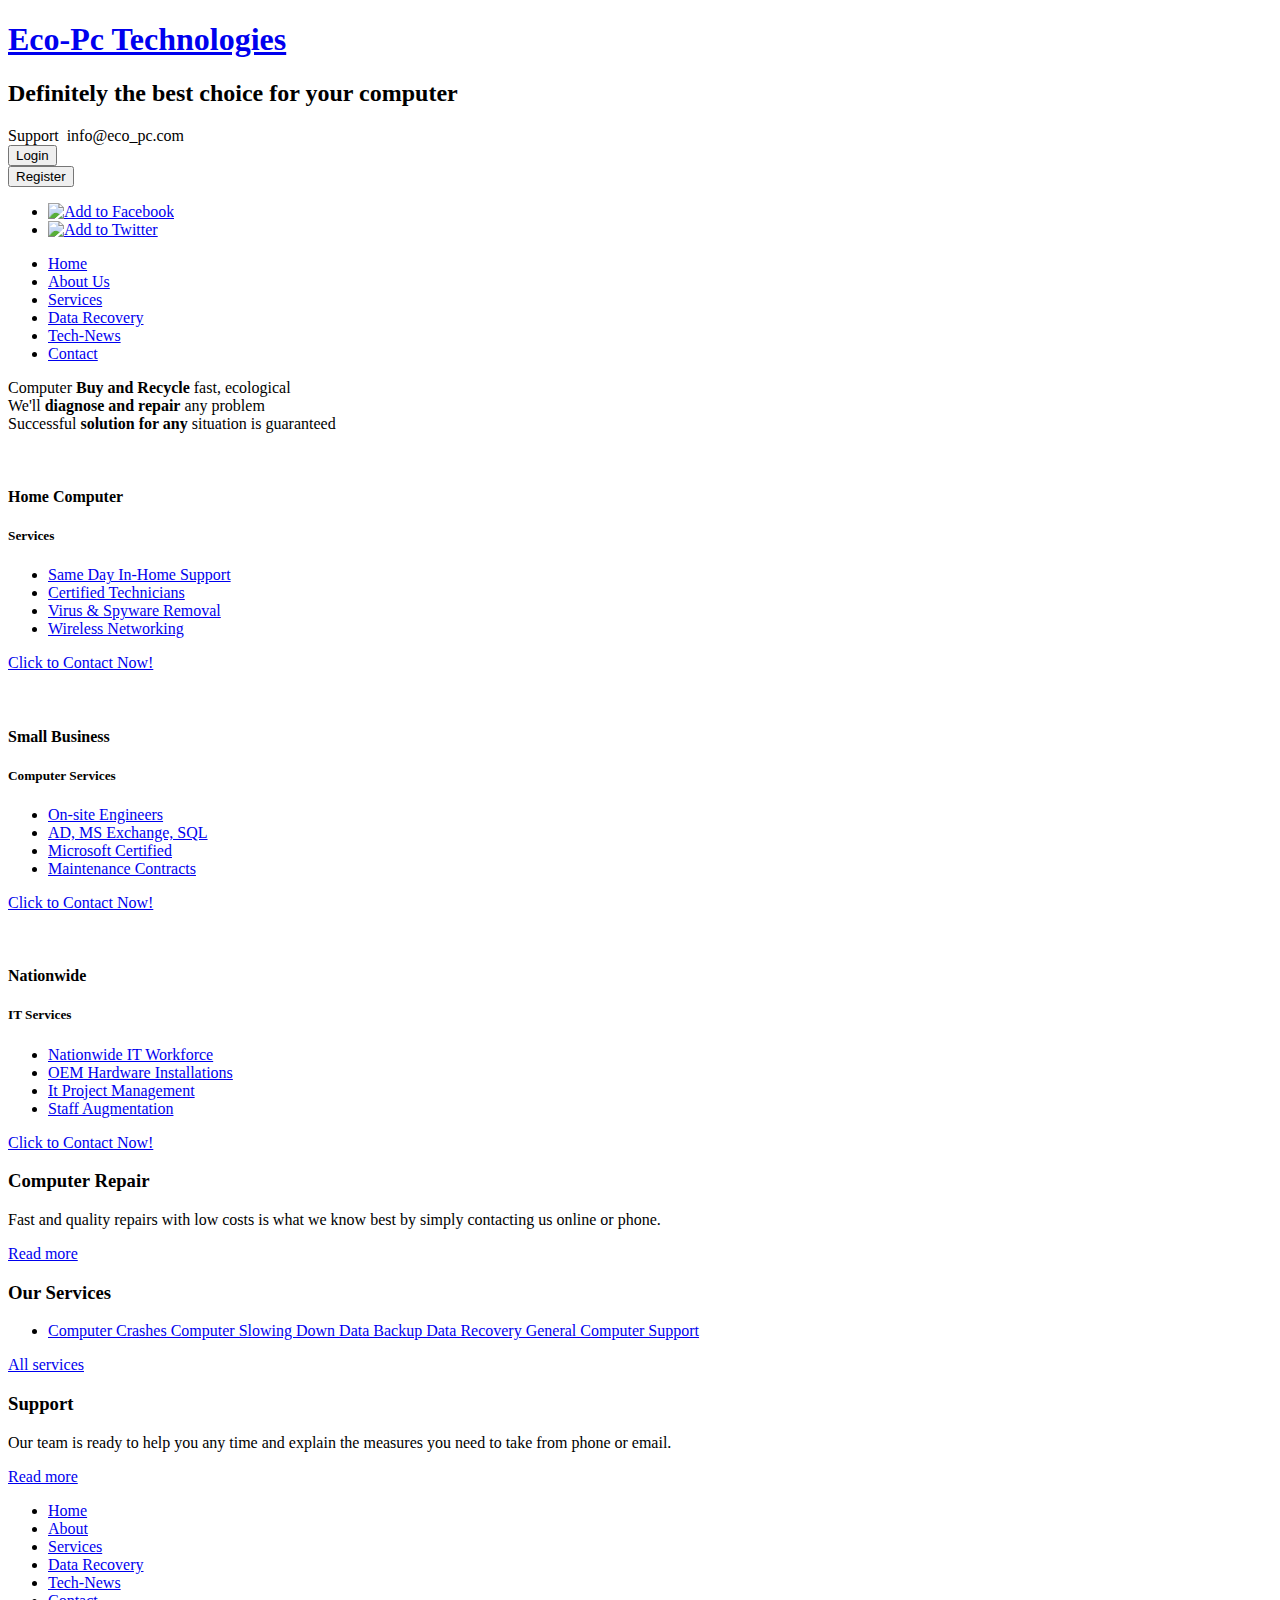
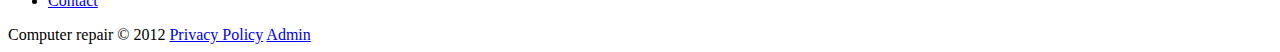
==== index.html @ ac330fb6 "code" ====
<!DOCTYPE html>
<html lang="en">
<head>
    <title>Eco-Pc</title>
    <meta charset="utf-8">
    <link rel="stylesheet" href="css/reset.css" type="text/css" media="screen">
    <link rel="stylesheet" href="css/style.css" type="text/css" media="screen">
    <link rel="stylesheet" href="css/grid.css" type="text/css" media="screen">
    <script src="js/jquery-1.7.min.js" type="text/javascript"></script>
    <script src="js/superfish.js" type="text/javascript"></script>
    <script src="js/jquery.hoverIntent.js" type="text/javascript"></script>
    <script src="js/FF-cash.js" type="text/javascript"></script> 
    <script src="js/script.js" type="text/javascript"></script>
    <script src="js/jquery.cycle.all.js" type="text/javascript"></script>
    <script>
		$(function() {
			$('#slideshow').cycle({ 
			fx:     'fade', 
		
			timeout:5000,
			manualTrump:false,
			pager:  '#nav'
		});
		});
	
 <script src='http://ajax.googleapis.com/ajax/libs/jquery/1.5/jquery.min.js'></script>


<div style='display:none'>
<div id='mdfb' style='padding:10px; background:#fff;'>
<h3 class="mdbox-title">Receive all updates via Facebook. Just Click the Like Button Below<center><p style="line-height:3px;" >�</p></center></h3>
<center>
<iframe src="http://www.facebook.com/plugins/likebox.php?href=https%3A%2F%2Fwww.facebook.com%2Factechcy&width=292&height=258&colorscheme=light&show_faces=true&border_color&stream=false&header=false"></iframe>
</center><p style=" float:right; margin-right:35px; font-size:9px;" >Powered By <a style=" font-size:9px; color:#3B78CD; text-decoration:none;" href="http://www.actechcy.com">AC-Technologies</a></p>
</div></div>   

	
	<!--[if lt IE 8]>
    <div style=' clear: both; text-align:center; position: relative;'>
        <a href="http://windows.microsoft.com/en-US/internet-explorer/products/ie/home?ocid=ie6_countdown_bannercode">
        	<img src="http://storage.ie6countdown.com/assets/100/images/banners/warning_bar_0000_us.jpg" border="0" height="42" width="820" alt="You are using an outdated browser. For a faster, safer browsing experience, upgrade for free today." />
        </a>
    </div>
	<![endif]-->
    <!--[if lt IE 9]>
	    <link rel="stylesheet" href="css/ie.css" type="text/css" media="screen">
   		<script type="text/javascript" src="js/html5.js"></script>
	<![endif]-->
    <script src="http://static.dudamobile.com/DM_redirect.js" type="text/javascript"></script>
<script type="text/javascript">DM_redirect("http://mobile.dudamobile.com/site/technoac_hostzi");</script>
</head>
<body id="page1">
   <!--=========================================header=============================================-->
        <header>
  
            <div class="main indent-bottom">
                <div class="container_12">
                    <article class="grid_6">
                        <div class="indent-top">
                            <hgroup>
                                <h1><a href="index.html">Eco-Pc Technologies</a></h1>
                                <h2>Definitely the best choice for your computer</h2>
                            </hgroup>
                        </div>
                    </article>
                    <article class="grid_6">
                        <div class="wrapper">
                            <div class="fright size-1 indent-top1">
                                <span class="color-1">Support&nbsp;</span> info@eco_pc.com
                                        

     
       	<FORM METHOD='link' ACTION="Login.php">
			<INPUT TYPE="submit" VALUE="Login">
	 </FORM>
	
			<FORM METHOD='link' ACTION='add.php'>
			<INPUT TYPE='submit' VALUE='Register'>
			</FORM>
 
                            </div>
                        </div>
                           
                               <div id="footerlinks">
      
       
<ul id="orbs" class="bubblewrap">
<li><a href="https://www.facebook.com/actechnologies.cyprus?ref=ts&fref=ts"><img src="images/facebook.png" alt="Add to Facebook" /></a></li>
<li><a href="https://twitter.com/Ac_Technologies"><img src="images/twitter1.png" alt="Add to Twitter" /></a></li>

</ul>
</div>
                           
                    </article>
                    <div class="clear"></div>
                    <article class="grid_12">
                        <nav>
                          <ul class="menu">
                               
 <li class="first"><a class="active" href="index.php">Home</a></li>
<li><a href="about.php">About Us</a></li>
<li><a href="service.php">Services</a></li>
<li><a href="datarecovery.php">Data Recovery</a></li>
<li><a href="technews.php" class="selected">Tech-News</a></li>
<li><a href="contact.php" class="selected">Contact</a></li>
                            </ul>
                            <div class="clear"></div>
                        </nav>
                        <div class="clear"></div>
              </article>
                    <div class="clear"></div>
                </div>
            </div>
             <div class="bg-1">
            	<div class="container_12">
                	<article class="grid_12">
                    	<div class="bg-2">
                        	<div class="img"></div>
                            <div class="cycle_wrap">
                                <div id="nav">
                                </div>
                                <div id="slideshow">
                                	<div class="wrapper color-2">
                                    	<span class="size-2 d-block">Computer</span>
                                        <strong class="size-3 d-block margin-top color-3">Buy and Recycle</strong>
                                        <span class="size-4 d-block margin-top1">fast, ecological</span>
        </div>
                                	<div class="wrapper color-2">
                                    	<span class="size-2 d-block">We'll</span>
                                        <strong class="size-3 d-block margin-top color-3">diagnose and repair</strong>
                                        <span class="size-4 d-block margin-top1">any problem</span>
                                    </div>
                                	<div class="wrapper color-2">
                                    	<span class="size-2 d-block">Successful</span>
                                        <strong class="size-3 d-block margin-top color-3">solution for any</strong>
                                        <span class="size-4 d-block margin-top1">situation is guaranteed</span>
                                    </div>
                                    
                                   
                                </div>
							</div>
                        </div>

                    </article>
                    <div class="clear"></div>
                </div>
            </div>
        </header>


     <!--==============================content================================-->
 
 
 
 
  <section id="content">
            <div class="main index">
            	<div class="container_12">
                    <div class="wrapper margin-bot1">
                        <article class="grid_4">
                            <div class="bg-3">
                            	<div class="indent">
                                	<div class="wrapper margin-bot">
                                    	<figure class="img-indent-l">
                                        	<img src="images/page1_img1.png" alt="">
                                        </figure>
                                        <div class="extra-wrap">
                                        	<h4>Home Computer</h4>
                                            <h5>Services</h5>
                                        </div>
                                    </div>
                                    <ul class="ul-1">
                                        <li><a href="#">Same Day In-Home Support</a></li>
                                        <li><a href="#">Certified Technicians</a></li>
                                        <li><a href="#">Virus &amp; Spyware Removal</a></li>
                                        <li><a href="#">Wireless Networking</a></li>
                                    </ul>
                                    <a href="contact.php" class="button-1 margin-left">Click to Contact Now!<span></span></a>
                                </div>
                            </div>
                        </article>
                        
                        
                       
               
                        <article class="grid_4">
                            <div class="bg-3">
                            	<div class="indent">
                                	<div class="wrapper margin-bot">
                                    	<figure class="img-indent-l">
                                        	<img src="images/page1_img2.png" alt="">
                                        </figure>
                                        <div class="extra-wrap">
                                        	<h4>Small Business</h4>
                                            <h5>Computer Services</h5>
                                        </div>
                                    </div>
                                    <ul class="ul-1">
                                        <li><a href="#">On-site Engineers</a></li>
                                        <li><a href="#">AD, MS Exchange, SQL</a></li>
                                        <li><a href="#">Microsoft Certified</a></li>
                                        <li><a href="#">Maintenance Contracts</a></li>
                                    </ul>
                                    <a href="contact.php" class="button-1 margin-left">Click to Contact Now!<span></span></a>
                                </div>
                            </div>
                        </article>
                        <article class="grid_4">
                            <div class="bg-3">
                            	<div class="indent">
                                	<div class="wrapper margin-bot">
                                    	<figure class="img-indent-l">
                                        	<img src="images/page1_img3.png" alt="">
                                        </figure>
                                        <div class="extra-wrap">
                                        	<h4>Nationwide</h4>
                                            <h5>IT Services</h5>
                                        </div>
                                    </div>
                                    <ul class="ul-1">
                                        <li><a href="#">Nationwide IT Workforce</a></li>
                                        <li><a href="#">OEM Hardware Installations</a></li>
                                        <li><a href="#">It Project Management</a></li>
                                        <li><a href="#">Staff Augmentation</a></li>
                                    </ul>
                                    <a href="contact.php" class="button-1 margin-left">Click to Contact Now!<span></span></a>
                                </div>
                            </div>
                        </article>
                    </div>
                    <div class="wrapper">
                    	<article class="grid_4">
                            <div class="border-1 indent-bottom1 margin-bot2">
                                <h3>Computer Repair</h3>
                            </div>
                            <p class="color-1 size-5 margin-bot3">Fast and quality repairs with low costs is what we know best by simply contacting us online or phone.</p>
                            <a href="#" class="button-2">Read more</a>
                        </article>
                    	<article class="grid_4">
                            <div class="border-1 indent-bottom1 margin-bot3">
                                <h3>Our Services</h3>
                            </div>
                            <ul class="ul-2 margin-bot4">
                                <li><a href="#">Computer Crashes
						Computer Slowing Down		
							Data Backup
							Data Recovery
							General Computer Support
							</a>
                            </ul>
                            <a href="#" class="button-2">All services</a>
                        </article>
                    	<article class="grid_4">
                            <div class="border-1 indent-bottom1 margin-bot2">
                                <h3>Support</h3>
                            </div>
                            <p class="color-1 size-5 margin-bot3">Our team is ready to help you any time and explain the measures you need to take from phone or email.</p>
                            <a href="#" class="button-2">Read more</a>
                        </article>
                    </div>
                </div>
            </div>
              

		</section>
		
	
	
	</script> 
	
	</script>
	

    <!--==============================footer================================-->



    <footer>
        <div class="">
            <div class="main">
                <div class="container_12">
                    <div class="wrapper">
                    	<article class="grid_12">
                            <nav>
                                <ul>
                                    <li><a class="active" href="index.html">Home</a></li>
                                    <li><a href="about.php">About</a></li>
                                    <li><a href="service.php">Services</a></li>
                                    <li><a href="datarecovery.php">Data Recovery</a></li>
                                    <li><a href="technews.php">Tech-News</a></li>
                                    <li><a href="contact.php">Contact</a></li>
                                </ul>
                            </nav>
                        </article>
                    </div>
                    <div class="wrapper">
                    <article class="grid_6">
                    	Computer repair &copy; 2012 <a href="index-6.html" class="link2">Privacy Policy</a> <a href="admin.php">Admin</a></li>
                    </article>
                    <article class="grid_6">
                    	<!--{%FOOTER_LINK} -->
                    
                    </article>
                    </div>
                </div>
            </div>
        </div>
        
    </footer>

</body>


</html>
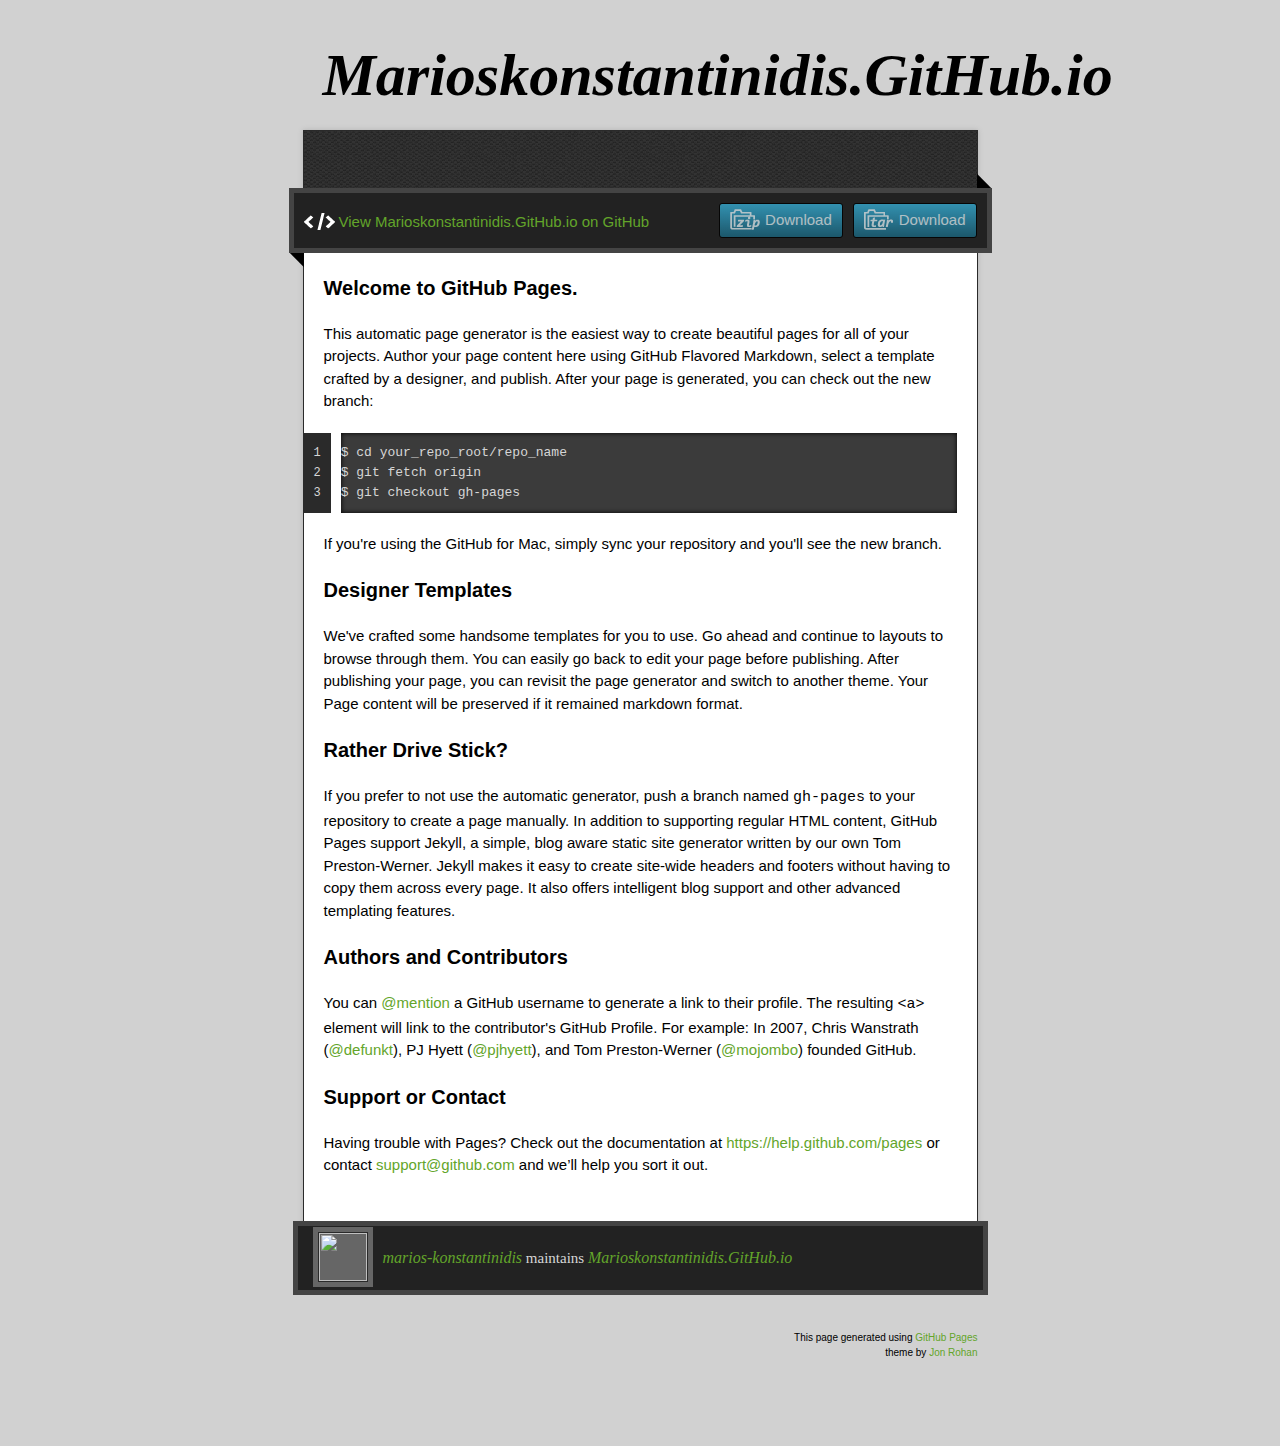
==== commit 2c0c1aba: "Create gh-pages branch via GitHub" ====
--- a/index.html
+++ b/index.html
@@ -1,314 +1,92 @@
-<!DOCTYPE html>
-<html lang="en">
+<!doctype html>
+<!-- The Time Machine GitHub pages theme was designed and developed by Jon Rohan, on Feb 7, 2012. -->
+<!-- Follow him for fun. http://twitter.com/jonrohan. Tail his code on https://github.com/jonrohan -->
+<html>
 <head>
-    <title>Eco-Pc</title>
-    <meta charset="utf-8">
-    <link rel="stylesheet" href="css/reset.css" type="text/css" media="screen">
-    <link rel="stylesheet" href="css/style.css" type="text/css" media="screen">
-    <link rel="stylesheet" href="css/grid.css" type="text/css" media="screen">
-    <script src="js/jquery-1.7.min.js" type="text/javascript"></script>
-    <script src="js/superfish.js" type="text/javascript"></script>
-    <script src="js/jquery.hoverIntent.js" type="text/javascript"></script>
-    <script src="js/FF-cash.js" type="text/javascript"></script> 
-    <script src="js/script.js" type="text/javascript"></script>
-    <script src="js/jquery.cycle.all.js" type="text/javascript"></script>
-    <script>
-		$(function() {
-			$('#slideshow').cycle({ 
-			fx:     'fade', 
-		
-			timeout:5000,
-			manualTrump:false,
-			pager:  '#nav'
-		});
-		});
-	
- <script src='http://ajax.googleapis.com/ajax/libs/jquery/1.5/jquery.min.js'></script>
+  <meta charset="utf-8">
+  <meta http-equiv="X-UA-Compatible" content="IE=edge,chrome=1">
+
+  <link rel="stylesheet" href="stylesheets/stylesheet.css" media="screen">
+  <link rel="stylesheet" href="stylesheets/pygment_trac.css">
+  <script type="text/javascript" src="https://ajax.googleapis.com/ajax/libs/jquery/1.7.1/jquery.min.js"></script>
+  <script type="text/javascript" src="javascripts/script.js"></script>
+
+  <title>Marioskonstantinidis.GitHub.io</title>
+  <meta name="description" content="">
+
+  <meta name="viewport" content="width=device-width,initial-scale=1">
+
+</head>
+
+<body>
+
+  <div class="wrapper">
+    <header>
+      <h1 class="title">Marioskonstantinidis.GitHub.io</h1>
+    </header>
+    <div id="container">
+      <p class="tagline"></p>
+      <div id="main" role="main">
+        <div class="download-bar">
+        <div class="inner">
+          <a href="https://github.com/marios-konstantinidis/marioskonstantinidis.github.io/tarball/master" class="download-button tar"><span>Download</span></a>
+          <a href="https://github.com/marios-konstantinidis/marioskonstantinidis.github.io/zipball/master" class="download-button zip"><span>Download</span></a>
+          <a href="https://github.com/marios-konstantinidis/marioskonstantinidis.github.io" class="code">View Marioskonstantinidis.GitHub.io on GitHub</a>
+        </div>
+        <span class="blc"></span><span class="trc"></span>
+        </div>
+        <article class="markdown-body">
+          <h3>
+<a id="welcome-to-github-pages" class="anchor" href="#welcome-to-github-pages" aria-hidden="true"><span class="octicon octicon-link"></span></a>Welcome to GitHub Pages.</h3>
+
+<p>This automatic page generator is the easiest way to create beautiful pages for all of your projects. Author your page content here using GitHub Flavored Markdown, select a template crafted by a designer, and publish. After your page is generated, you can check out the new branch:</p>
+
+<pre><code>$ cd your_repo_root/repo_name
+$ git fetch origin
+$ git checkout gh-pages
+</code></pre>
+
+<p>If you're using the GitHub for Mac, simply sync your repository and you'll see the new branch.</p>
+
+<h3>
+<a id="designer-templates" class="anchor" href="#designer-templates" aria-hidden="true"><span class="octicon octicon-link"></span></a>Designer Templates</h3>
+
+<p>We've crafted some handsome templates for you to use. Go ahead and continue to layouts to browse through them. You can easily go back to edit your page before publishing. After publishing your page, you can revisit the page generator and switch to another theme. Your Page content will be preserved if it remained markdown format.</p>
+
+<h3>
+<a id="rather-drive-stick" class="anchor" href="#rather-drive-stick" aria-hidden="true"><span class="octicon octicon-link"></span></a>Rather Drive Stick?</h3>
+
+<p>If you prefer to not use the automatic generator, push a branch named <code>gh-pages</code> to your repository to create a page manually. In addition to supporting regular HTML content, GitHub Pages support Jekyll, a simple, blog aware static site generator written by our own Tom Preston-Werner. Jekyll makes it easy to create site-wide headers and footers without having to copy them across every page. It also offers intelligent blog support and other advanced templating features.</p>
+
+<h3>
+<a id="authors-and-contributors" class="anchor" href="#authors-and-contributors" aria-hidden="true"><span class="octicon octicon-link"></span></a>Authors and Contributors</h3>
+
+<p>You can <a href="https://github.com/blog/821" class="user-mention">@mention</a> a GitHub username to generate a link to their profile. The resulting <code>&lt;a&gt;</code> element will link to the contributor's GitHub Profile. For example: In 2007, Chris Wanstrath (<a href="https://github.com/defunkt" class="user-mention">@defunkt</a>), PJ Hyett (<a href="https://github.com/pjhyett" class="user-mention">@pjhyett</a>), and Tom Preston-Werner (<a href="https://github.com/mojombo" class="user-mention">@mojombo</a>) founded GitHub.</p>
+
+<h3>
+<a id="support-or-contact" class="anchor" href="#support-or-contact" aria-hidden="true"><span class="octicon octicon-link"></span></a>Support or Contact</h3>
+
+<p>Having trouble with Pages? Check out the documentation at <a href="https://help.github.com/pages">https://help.github.com/pages</a> or contact <a href="mailto:support@github.com">support@github.com</a> and we’ll help you sort it out.</p>
+        </article>
+      </div>
+    </div>
+    <footer>
+      <div class="owner">
+      <p><a href="https://github.com/marios-konstantinidis" class="avatar"><img src="https://avatars1.githubusercontent.com/u/11279443?v=3&amp;s=60" width="48" height="48"></a> <a href="https://github.com/marios-konstantinidis">marios-konstantinidis</a> maintains <a href="https://github.com/marios-konstantinidis/marioskonstantinidis.github.io">Marioskonstantinidis.GitHub.io</a></p>
 
 
-<div style='display:none'>
-<div id='mdfb' style='padding:10px; background:#fff;'>
-<h3 class="mdbox-title">Receive all updates via Facebook. Just Click the Like Button Below<center><p style="line-height:3px;" >�</p></center></h3>
-<center>
-<iframe src="http://www.facebook.com/plugins/likebox.php?href=https%3A%2F%2Fwww.facebook.com%2Factechcy&width=292&height=258&colorscheme=light&show_faces=true&border_color&stream=false&header=false"></iframe>
-</center><p style=" float:right; margin-right:35px; font-size:9px;" >Powered By <a style=" font-size:9px; color:#3B78CD; text-decoration:none;" href="http://www.actechcy.com">AC-Technologies</a></p>
-</div></div>   
+      </div>
+      <div class="creds">
+        <small>This page generated using <a href="https://pages.github.com/">GitHub Pages</a><br>theme by <a href="https://twitter.com/jonrohan/">Jon Rohan</a></small>
+      </div>
+    </footer>
+  </div>
+  <div class="current-section">
+    <a href="#top">Scroll to top</a>
+    <a href="https://github.com/marios-konstantinidis/marioskonstantinidis.github.io/tarball/master" class="tar">tar</a><a href="https://github.com/marios-konstantinidis/marioskonstantinidis.github.io/zipball/master" class="zip">zip</a><a href="" class="code">source code</a>
+    <p class="name"></p>
+  </div>
 
-	
-	<!--[if lt IE 8]>
-    <div style=' clear: both; text-align:center; position: relative;'>
-        <a href="http://windows.microsoft.com/en-US/internet-explorer/products/ie/home?ocid=ie6_countdown_bannercode">
-        	<img src="http://storage.ie6countdown.com/assets/100/images/banners/warning_bar_0000_us.jpg" border="0" height="42" width="820" alt="You are using an outdated browser. For a faster, safer browsing experience, upgrade for free today." />
-        </a>
-    </div>
-	<![endif]-->
-    <!--[if lt IE 9]>
-	    <link rel="stylesheet" href="css/ie.css" type="text/css" media="screen">
-   		<script type="text/javascript" src="js/html5.js"></script>
-	<![endif]-->
-    <script src="http://static.dudamobile.com/DM_redirect.js" type="text/javascript"></script>
-<script type="text/javascript">DM_redirect("http://mobile.dudamobile.com/site/technoac_hostzi");</script>
-</head>
-<body id="page1">
-   <!--=========================================header=============================================-->
-        <header>
   
-            <div class="main indent-bottom">
-                <div class="container_12">
-                    <article class="grid_6">
-                        <div class="indent-top">
-                            <hgroup>
-                                <h1><a href="index.html">Eco-Pc Technologies</a></h1>
-                                <h2>Definitely the best choice for your computer</h2>
-                            </hgroup>
-                        </div>
-                    </article>
-                    <article class="grid_6">
-                        <div class="wrapper">
-                            <div class="fright size-1 indent-top1">
-                                <span class="color-1">Support&nbsp;</span> info@eco_pc.com
-                                        
-
-     
-       	<FORM METHOD='link' ACTION="Login.php">
-			<INPUT TYPE="submit" VALUE="Login">
-	 </FORM>
-	
-			<FORM METHOD='link' ACTION='add.php'>
-			<INPUT TYPE='submit' VALUE='Register'>
-			</FORM>
- 
-                            </div>
-                        </div>
-                           
-                               <div id="footerlinks">
-      
-       
-<ul id="orbs" class="bubblewrap">
-<li><a href="https://www.facebook.com/actechnologies.cyprus?ref=ts&fref=ts"><img src="images/facebook.png" alt="Add to Facebook" /></a></li>
-<li><a href="https://twitter.com/Ac_Technologies"><img src="images/twitter1.png" alt="Add to Twitter" /></a></li>
-
-</ul>
-</div>
-                           
-                    </article>
-                    <div class="clear"></div>
-                    <article class="grid_12">
-                        <nav>
-                          <ul class="menu">
-                               
- <li class="first"><a class="active" href="index.php">Home</a></li>
-<li><a href="about.php">About Us</a></li>
-<li><a href="service.php">Services</a></li>
-<li><a href="datarecovery.php">Data Recovery</a></li>
-<li><a href="technews.php" class="selected">Tech-News</a></li>
-<li><a href="contact.php" class="selected">Contact</a></li>
-                            </ul>
-                            <div class="clear"></div>
-                        </nav>
-                        <div class="clear"></div>
-              </article>
-                    <div class="clear"></div>
-                </div>
-            </div>
-             <div class="bg-1">
-            	<div class="container_12">
-                	<article class="grid_12">
-                    	<div class="bg-2">
-                        	<div class="img"></div>
-                            <div class="cycle_wrap">
-                                <div id="nav">
-                                </div>
-                                <div id="slideshow">
-                                	<div class="wrapper color-2">
-                                    	<span class="size-2 d-block">Computer</span>
-                                        <strong class="size-3 d-block margin-top color-3">Buy and Recycle</strong>
-                                        <span class="size-4 d-block margin-top1">fast, ecological</span>
-        </div>
-                                	<div class="wrapper color-2">
-                                    	<span class="size-2 d-block">We'll</span>
-                                        <strong class="size-3 d-block margin-top color-3">diagnose and repair</strong>
-                                        <span class="size-4 d-block margin-top1">any problem</span>
-                                    </div>
-                                	<div class="wrapper color-2">
-                                    	<span class="size-2 d-block">Successful</span>
-                                        <strong class="size-3 d-block margin-top color-3">solution for any</strong>
-                                        <span class="size-4 d-block margin-top1">situation is guaranteed</span>
-                                    </div>
-                                    
-                                   
-                                </div>
-							</div>
-                        </div>
-
-                    </article>
-                    <div class="clear"></div>
-                </div>
-            </div>
-        </header>
-
-
-     <!--==============================content================================-->
- 
- 
- 
- 
-  <section id="content">
-            <div class="main index">
-            	<div class="container_12">
-                    <div class="wrapper margin-bot1">
-                        <article class="grid_4">
-                            <div class="bg-3">
-                            	<div class="indent">
-                                	<div class="wrapper margin-bot">
-                                    	<figure class="img-indent-l">
-                                        	<img src="images/page1_img1.png" alt="">
-                                        </figure>
-                                        <div class="extra-wrap">
-                                        	<h4>Home Computer</h4>
-                                            <h5>Services</h5>
-                                        </div>
-                                    </div>
-                                    <ul class="ul-1">
-                                        <li><a href="#">Same Day In-Home Support</a></li>
-                                        <li><a href="#">Certified Technicians</a></li>
-                                        <li><a href="#">Virus &amp; Spyware Removal</a></li>
-                                        <li><a href="#">Wireless Networking</a></li>
-                                    </ul>
-                                    <a href="contact.php" class="button-1 margin-left">Click to Contact Now!<span></span></a>
-                                </div>
-                            </div>
-                        </article>
-                        
-                        
-                       
-               
-                        <article class="grid_4">
-                            <div class="bg-3">
-                            	<div class="indent">
-                                	<div class="wrapper margin-bot">
-                                    	<figure class="img-indent-l">
-                                        	<img src="images/page1_img2.png" alt="">
-                                        </figure>
-                                        <div class="extra-wrap">
-                                        	<h4>Small Business</h4>
-                                            <h5>Computer Services</h5>
-                                        </div>
-                                    </div>
-                                    <ul class="ul-1">
-                                        <li><a href="#">On-site Engineers</a></li>
-                                        <li><a href="#">AD, MS Exchange, SQL</a></li>
-                                        <li><a href="#">Microsoft Certified</a></li>
-                                        <li><a href="#">Maintenance Contracts</a></li>
-                                    </ul>
-                                    <a href="contact.php" class="button-1 margin-left">Click to Contact Now!<span></span></a>
-                                </div>
-                            </div>
-                        </article>
-                        <article class="grid_4">
-                            <div class="bg-3">
-                            	<div class="indent">
-                                	<div class="wrapper margin-bot">
-                                    	<figure class="img-indent-l">
-                                        	<img src="images/page1_img3.png" alt="">
-                                        </figure>
-                                        <div class="extra-wrap">
-                                        	<h4>Nationwide</h4>
-                                            <h5>IT Services</h5>
-                                        </div>
-                                    </div>
-                                    <ul class="ul-1">
-                                        <li><a href="#">Nationwide IT Workforce</a></li>
-                                        <li><a href="#">OEM Hardware Installations</a></li>
-                                        <li><a href="#">It Project Management</a></li>
-                                        <li><a href="#">Staff Augmentation</a></li>
-                                    </ul>
-                                    <a href="contact.php" class="button-1 margin-left">Click to Contact Now!<span></span></a>
-                                </div>
-                            </div>
-                        </article>
-                    </div>
-                    <div class="wrapper">
-                    	<article class="grid_4">
-                            <div class="border-1 indent-bottom1 margin-bot2">
-                                <h3>Computer Repair</h3>
-                            </div>
-                            <p class="color-1 size-5 margin-bot3">Fast and quality repairs with low costs is what we know best by simply contacting us online or phone.</p>
-                            <a href="#" class="button-2">Read more</a>
-                        </article>
-                    	<article class="grid_4">
-                            <div class="border-1 indent-bottom1 margin-bot3">
-                                <h3>Our Services</h3>
-                            </div>
-                            <ul class="ul-2 margin-bot4">
-                                <li><a href="#">Computer Crashes
-						Computer Slowing Down		
-							Data Backup
-							Data Recovery
-							General Computer Support
-							</a>
-                            </ul>
-                            <a href="#" class="button-2">All services</a>
-                        </article>
-                    	<article class="grid_4">
-                            <div class="border-1 indent-bottom1 margin-bot2">
-                                <h3>Support</h3>
-                            </div>
-                            <p class="color-1 size-5 margin-bot3">Our team is ready to help you any time and explain the measures you need to take from phone or email.</p>
-                            <a href="#" class="button-2">Read more</a>
-                        </article>
-                    </div>
-                </div>
-            </div>
-              
-
-		</section>
-		
-	
-	
-	</script> 
-	
-	</script>
-	
-
-    <!--==============================footer================================-->
-
-
-
-    <footer>
-        <div class="">
-            <div class="main">
-                <div class="container_12">
-                    <div class="wrapper">
-                    	<article class="grid_12">
-                            <nav>
-                                <ul>
-                                    <li><a class="active" href="index.html">Home</a></li>
-                                    <li><a href="about.php">About</a></li>
-                                    <li><a href="service.php">Services</a></li>
-                                    <li><a href="datarecovery.php">Data Recovery</a></li>
-                                    <li><a href="technews.php">Tech-News</a></li>
-                                    <li><a href="contact.php">Contact</a></li>
-                                </ul>
-                            </nav>
-                        </article>
-                    </div>
-                    <div class="wrapper">
-                    <article class="grid_6">
-                    	Computer repair &copy; 2012 <a href="index-6.html" class="link2">Privacy Policy</a> <a href="admin.php">Admin</a></li>
-                    </article>
-                    <article class="grid_6">
-                    	<!--{%FOOTER_LINK} -->
-                    
-                    </article>
-                    </div>
-                </div>
-            </div>
-        </div>
-        
-    </footer>
-
 </body>
-
-
-</html>+</html>
--- a/stylesheets/stylesheet.css
+++ b/stylesheets/stylesheet.css
@@ -0,0 +1,966 @@
+/*! normalize.css v3.0.0 | MIT License | git.io/normalize */
+
+/**
+ * 1. Set default font family to sans-serif.
+ * 2. Prevent iOS text size adjust after orientation change, without disabling
+ *    user zoom.
+ */
+
+html {
+  font-family: sans-serif; /* 1 */
+  -ms-text-size-adjust: 100%; /* 2 */
+  -webkit-text-size-adjust: 100%; /* 2 */
+}
+
+/**
+ * Remove default margin.
+ */
+
+body {
+  margin: 0;
+}
+
+/* HTML5 display definitions
+   ========================================================================== */
+
+/**
+ * Correct `block` display not defined for any HTML5 element in IE 8/9.
+ * Correct `block` display not defined for `details` or `summary` in IE 10/11 and Firefox.
+ * Correct `block` display not defined for `main` in IE 11.
+ */
+
+article,
+aside,
+details,
+figcaption,
+figure,
+footer,
+header,
+hgroup,
+main,
+nav,
+section,
+summary {
+  display: block;
+}
+
+/**
+ * 1. Correct `inline-block` display not defined in IE 8/9.
+ * 2. Normalize vertical alignment of `progress` in Chrome, Firefox, and Opera.
+ */
+
+audio,
+canvas,
+progress,
+video {
+  display: inline-block; /* 1 */
+  vertical-align: baseline; /* 2 */
+}
+
+/**
+ * Prevent modern browsers from displaying `audio` without controls.
+ * Remove excess height in iOS 5 devices.
+ */
+
+audio:not([controls]) {
+  display: none;
+  height: 0;
+}
+
+/**
+ * Address `[hidden]` styling not present in IE 8/9/10.
+ * Hide the `template` element in IE 8/9/11, Safari, and Firefox < 22.
+ */
+
+[hidden],
+template {
+  display: none;
+}
+
+/* Links
+   ========================================================================== */
+
+/**
+ * Remove the gray background color from active links in IE 10.
+ */
+
+a {
+  background: transparent;
+}
+
+/**
+ * Improve readability when focused and also mouse hovered in all browsers.
+ */
+
+a:active,
+a:hover {
+  outline: 0;
+}
+
+/* Text-level semantics
+   ========================================================================== */
+
+/**
+ * Address styling not present in IE 8/9/10/11, Safari, and Chrome.
+ */
+
+abbr[title] {
+  border-bottom: 1px dotted;
+}
+
+/**
+ * Address style set to `bolder` in Firefox 4+, Safari, and Chrome.
+ */
+
+b,
+strong {
+  font-weight: bold;
+}
+
+/**
+ * Address styling not present in Safari and Chrome.
+ */
+
+dfn {
+  font-style: italic;
+}
+
+/**
+ * Address variable `h1` font-size and margin within `section` and `article`
+ * contexts in Firefox 4+, Safari, and Chrome.
+ */
+
+h1 {
+  font-size: 2em;
+  margin: 0.67em 0;
+}
+
+/**
+ * Address styling not present in IE 8/9.
+ */
+
+mark {
+  background: #ff0;
+  color: #000;
+}
+
+/**
+ * Address inconsistent and variable font size in all browsers.
+ */
+
+small {
+  font-size: 80%;
+}
+
+/**
+ * Prevent `sub` and `sup` affecting `line-height` in all browsers.
+ */
+
+sub,
+sup {
+  font-size: 75%;
+  line-height: 0;
+  position: relative;
+  vertical-align: baseline;
+}
+
+sup {
+  top: -0.5em;
+}
+
+sub {
+  bottom: -0.25em;
+}
+
+/* Embedded content
+   ========================================================================== */
+
+/**
+ * Remove border when inside `a` element in IE 8/9/10.
+ */
+
+img {
+  border: 0;
+}
+
+/**
+ * Correct overflow not hidden in IE 9/10/11.
+ */
+
+svg:not(:root) {
+  overflow: hidden;
+}
+
+/* Grouping content
+   ========================================================================== */
+
+/**
+ * Address margin not present in IE 8/9 and Safari.
+ */
+
+figure {
+  margin: 1em 40px;
+}
+
+/**
+ * Address differences between Firefox and other browsers.
+ */
+
+hr {
+  -moz-box-sizing: content-box;
+  box-sizing: content-box;
+  height: 0;
+}
+
+/**
+ * Contain overflow in all browsers.
+ */
+
+pre {
+  overflow: auto;
+}
+
+/**
+ * Address odd `em`-unit font size rendering in all browsers.
+ */
+
+code,
+kbd,
+pre,
+samp {
+  font-family: monospace, monospace;
+  font-size: 1em;
+}
+
+/* Forms
+   ========================================================================== */
+
+/**
+ * Known limitation: by default, Chrome and Safari on OS X allow very limited
+ * styling of `select`, unless a `border` property is set.
+ */
+
+/**
+ * 1. Correct color not being inherited.
+ *    Known issue: affects color of disabled elements.
+ * 2. Correct font properties not being inherited.
+ * 3. Address margins set differently in Firefox 4+, Safari, and Chrome.
+ */
+
+button,
+input,
+optgroup,
+select,
+textarea {
+  color: inherit; /* 1 */
+  font: inherit; /* 2 */
+  margin: 0; /* 3 */
+}
+
+/**
+ * Address `overflow` set to `hidden` in IE 8/9/10/11.
+ */
+
+button {
+  overflow: visible;
+}
+
+/**
+ * Address inconsistent `text-transform` inheritance for `button` and `select`.
+ * All other form control elements do not inherit `text-transform` values.
+ * Correct `button` style inheritance in Firefox, IE 8/9/10/11, and Opera.
+ * Correct `select` style inheritance in Firefox.
+ */
+
+button,
+select {
+  text-transform: none;
+}
+
+/**
+ * 1. Avoid the WebKit bug in Android 4.0.* where (2) destroys native `audio`
+ *    and `video` controls.
+ * 2. Correct inability to style clickable `input` types in iOS.
+ * 3. Improve usability and consistency of cursor style between image-type
+ *    `input` and others.
+ */
+
+button,
+html input[type="button"], /* 1 */
+input[type="reset"],
+input[type="submit"] {
+  -webkit-appearance: button; /* 2 */
+  cursor: pointer; /* 3 */
+}
+
+/**
+ * Re-set default cursor for disabled elements.
+ */
+
+button[disabled],
+html input[disabled] {
+  cursor: default;
+}
+
+/**
+ * Remove inner padding and border in Firefox 4+.
+ */
+
+button::-moz-focus-inner,
+input::-moz-focus-inner {
+  border: 0;
+  padding: 0;
+}
+
+/**
+ * Address Firefox 4+ setting `line-height` on `input` using `!important` in
+ * the UA stylesheet.
+ */
+
+input {
+  line-height: normal;
+}
+
+/**
+ * It's recommended that you don't attempt to style these elements.
+ * Firefox's implementation doesn't respect box-sizing, padding, or width.
+ *
+ * 1. Address box sizing set to `content-box` in IE 8/9/10.
+ * 2. Remove excess padding in IE 8/9/10.
+ */
+
+input[type="checkbox"],
+input[type="radio"] {
+  box-sizing: border-box; /* 1 */
+  padding: 0; /* 2 */
+}
+
+/**
+ * Fix the cursor style for Chrome's increment/decrement buttons. For certain
+ * `font-size` values of the `input`, it causes the cursor style of the
+ * decrement button to change from `default` to `text`.
+ */
+
+input[type="number"]::-webkit-inner-spin-button,
+input[type="number"]::-webkit-outer-spin-button {
+  height: auto;
+}
+
+/**
+ * 1. Address `appearance` set to `searchfield` in Safari and Chrome.
+ * 2. Address `box-sizing` set to `border-box` in Safari and Chrome
+ *    (include `-moz` to future-proof).
+ */
+
+input[type="search"] {
+  -webkit-appearance: textfield; /* 1 */
+  -moz-box-sizing: content-box;
+  -webkit-box-sizing: content-box; /* 2 */
+  box-sizing: content-box;
+}
+
+/**
+ * Remove inner padding and search cancel button in Safari and Chrome on OS X.
+ * Safari (but not Chrome) clips the cancel button when the search input has
+ * padding (and `textfield` appearance).
+ */
+
+input[type="search"]::-webkit-search-cancel-button,
+input[type="search"]::-webkit-search-decoration {
+  -webkit-appearance: none;
+}
+
+/**
+ * Define consistent border, margin, and padding.
+ */
+
+fieldset {
+  border: 1px solid #c0c0c0;
+  margin: 0 2px;
+  padding: 0.35em 0.625em 0.75em;
+}
+
+/**
+ * 1. Correct `color` not being inherited in IE 8/9/10/11.
+ * 2. Remove padding so people aren't caught out if they zero out fieldsets.
+ */
+
+legend {
+  border: 0; /* 1 */
+  padding: 0; /* 2 */
+}
+
+/**
+ * Remove default vertical scrollbar in IE 8/9/10/11.
+ */
+
+textarea {
+  overflow: auto;
+}
+
+/**
+ * Don't inherit the `font-weight` (applied by a rule above).
+ * NOTE: the default cannot safely be changed in Chrome and Safari on OS X.
+ */
+
+optgroup {
+  font-weight: bold;
+}
+
+/* Tables
+   ========================================================================== */
+
+/**
+ * Remove most spacing between table cells.
+ */
+
+table {
+  border-collapse: collapse;
+  border-spacing: 0;
+}
+
+td,
+th {
+  padding: 0;
+}
+
+
+/* Style */
+
+body {
+  font-size: 15px;
+  font-family: Arial, Arial, Helvetica, sans-serif;
+  line-height: 1.5;
+  background: #D1D1D1;
+}
+
+a {
+  color: #63a52a;
+  text-decoration: none;
+  transition: opacity ease-in-out 0.3s;
+  -webkit-transition: opacity ease-in-out 0.3s;  /* Safari <=6.1, Android <= 4.3 */
+}
+
+a:hover {
+  text-decoration: underline;
+  color: #90D355;
+}
+
+h1.title {
+  margin: 30px 20px 10px;
+  font-size: 60px;
+  font-weight: bold;
+  font-style: italic;
+  font-family:Georgia, serif;
+  text-align: center;
+}
+
+.wrapper {
+  width: 675px;
+  margin: 0 auto;
+}
+
+#container {
+  border: 1px solid #2a2a2a;
+  background: #ddd url(../images/pattern.png);
+  box-shadow: 0 0 5px #b1b1b1;
+}
+
+p.tagline {
+  padding: 20px 20px 0;
+  color: #fff;
+  font-size: 17px;
+}
+
+#main {
+  margin-top: 20px;
+  padding: 0 20px 90px;
+  background-color: #fff;
+}
+
+.download-bar {
+  background: #222;
+  border: 5px solid #444;
+  padding: 10px;
+  margin: 0 -35px 20px;
+  position: relative;
+}
+
+.download-bar .inner {
+  overflow: hidden;
+}
+
+.download-bar .watch-fork iframe {
+  display: block;
+  float: left;
+  border-right: 1px solid #ddd;
+  padding-right: 5px;
+}
+.download-bar .watch-fork iframe.last {
+  border-right: 0 none;
+  padding-right: 0;
+  padding-left: 5px;
+  border-left: 1px solid #fff;
+}
+.download-bar .watch-fork {
+  overflow: hidden;
+  float: right;
+  background-color: #eee;
+  padding: 5px;
+  border-radius: 3px;
+}
+
+.download-bar .blc {
+  border: 10px solid black;
+  border-color: transparent transparent black;
+  width: 0;
+  height: 0;
+  display: block;
+  position: absolute;
+  bottom: -15px;
+  left: 0;
+  transform: rotate(45deg);
+  -ms-transform: rotate(45deg);  /* IE9 */
+  -webkit-transform: rotate(45deg); /* 2014 current */
+}
+
+.download-bar .trc {
+  border: 10px solid black;
+  border-color:  black transparent transparent;
+  width: 0;
+  height: 0;
+  display: block;
+  position: absolute;
+  top: -15px;
+  right: 0;
+  transform: rotate(45deg);
+  -ms-transform: rotate(45deg);  /* IE9 */
+  -webkit-transform: rotate(45deg); /* 2014 current */
+}
+
+.download-bar .avatar {
+  border: 1px solid black;
+  display: block;
+  padding: 4px;
+  float: left;
+}
+
+.download-bar .avatar img {
+  display: block;
+}
+
+.download-bar a.code {
+  background: transparent url(../images/code.png) no-repeat 0 2px;
+  padding-left: 35px;
+  margin-top: 8px;
+  display: block;
+  float: left;
+  text-indent: 0;
+  width: auto;
+  height: auto;
+  opacity: 1;
+  filter:alpha(opacity=100);  /* IE 5-7 */
+}
+
+.current-section {
+  position: fixed;
+  top: 0;
+  left: 50%;
+  width: 693px;
+  margin-left: -352px;
+  background: #222;
+  border: 5px solid #444;
+  color: #fff;
+  opacity: 0;
+  visibility: hidden;
+  transition: opacity ease-in-out 0.3s;
+  -webkit-transition: opacity ease-in-out 0.3s;  /* Safari <=6.1, Android <= 4.3 */
+}
+
+.current-section p {
+  padding: 5px 27px;
+  font-size: 24px;
+  font-weight: bold;
+}
+
+.current-section a {
+  float: right;
+  text-indent: -10000px;
+  background: transparent url(../images/top.png) no-repeat 0 0;
+  width: 20px;
+  height: 20px;
+  opacity: 0.8;
+  margin-right: 12px;
+  margin-top: 12px;
+  opacity: 0.8;
+  filter:alpha(opacity=80);  /* IE 5-7 */
+  transition: opacity ease-in-out 0.3s;
+  -webkit-transition: opacity ease-in-out 0.3s;  /* Safari <=6.1, Android <= 4.3 */
+}
+
+.current-section a:hover {
+  opacity: 1;
+  filter:alpha(opacity=100);  /* IE 5-7 */
+}
+
+.current-section a.zip {
+  margin-right: 8px;
+}
+
+a.zip,
+a.zip span {
+  background: transparent url(../images/zip.png) no-repeat 0 0;
+  width: 30px;
+  height: 21px;
+  display: inline-block;
+  text-indent: -10000px;
+  opacity: 0.8;
+  filter:alpha(opacity=80);  /* IE 5-7 */
+  transition: opacity ease-in-out 0.3s;
+  -webkit-transition: opacity ease-in-out 0.3s;  /* Safari <=6.1, Android <= 4.3 */
+}
+
+a.tar,
+a.tar span {
+  background: transparent url(../images/tar.png) no-repeat 0 0;
+  width: 30px;
+  height: 21px;
+  display: inline-block;
+  text-indent: -10000px;
+  opacity: 0.8;
+  filter:alpha(opacity=80);  /* IE 5-7 */
+  transition: opacity ease-in-out 0.3s;
+  -webkit-transition: opacity ease-in-out 0.3s;  /* Safari <=6.1, Android <= 4.3 */
+}
+
+a.code {
+  background: transparent url(../images/code.png) no-repeat 0 2px;
+  width: 30px;
+  height: 21px;
+  display: block;
+  display: inline-block;
+  text-indent: -10000px;
+  opacity: 0.8;
+  filter:alpha(opacity=80);  /* IE 5-7 */
+  transition: opacity ease-in-out 0.3s;
+  -webkit-transition: opacity ease-in-out 0.3s;  /* Safari <=6.1, Android <= 4.3 */
+}
+
+a.zip:hover,
+a.tar:hover,
+a.code:hover {
+  opacity: 1;
+  filter:alpha(opacity=100);
+}
+
+a.download-button {
+  border: 1px solid black;
+  border-radius: 3px;
+  display: inline-block;
+  text-indent: 0!important;
+  width: auto;
+  float: right;
+  background: #999; /* for non-css3 browsers */
+  filter: progid:DXImageTransform.Microsoft.gradient(startColorstr='#37ADD4', endColorstr='#1B657E'); /* IE <= 9 */
+  background: -webkit-gradient(linear, left top, left bottom, from(#37ADD4), to(#1B657E)); /* ancient webkit browsers */
+  background: -webkit-linear-gradient(top,  #37ADD4,  #1B657E);  /* Safari <=6.1, Android <= 4.3 */
+  background: linear-gradient(to bottom,  #37ADD4,  #1B657E);
+  height: auto;
+  margin-left: 10px;
+}
+
+a.download-button span {
+  background-position: 10px 5px;
+  width: auto;
+  height: auto;
+  padding: 5px 10px;
+  padding-left: 45px;
+  display: inline-block;
+  text-indent: 0!important;
+  color: #fff;
+}
+
+footer {
+  margin-bottom: 60px;
+  padding-bottom: 60px;
+}
+
+footer .owner {
+  background: #222;
+  border: 5px solid #444;
+  padding: 5px 15px;
+  margin: -67px -10px 35px;
+  color: #d6d6d6;
+}
+
+footer .creds small {
+  float: right;
+  font-size: 10px;
+  text-align: right;
+  margin-left: 15px;
+}
+
+footer .owner .avatar {
+  background-color: #666;
+  display: block;
+  margin: -19px 10px 0 0;
+  width: 60px;
+  float: left;
+}
+
+footer .owner img {
+  display: block;
+  border: 1px solid #2a2a2a;
+  margin: 5px;
+}
+
+footer .owner p {
+  font-family:Georgia, serif;
+}
+
+footer .owner p a {
+  font-size: 16px;
+  font-style: italic;
+}
+
+/* Markdown */
+.markdown-body h1,
+.markdown-body h2,
+.markdown-body h3,
+.markdown-body h4,
+.markdown-body h5,
+.markdown-body h6,
+.markdown-body p,
+.markdown-body pre,
+.markdown-body ul,
+.markdown-body ol,
+.markdown-body dl,
+.markdown-body table,
+.markdown-body blockquote {
+  margin-bottom: 20px;
+}
+
+.markdown-body h1,
+.markdown-body h2,
+.markdown-body h3,
+.markdown-body h4,
+.markdown-body h5,
+.markdown-body h6 {
+  font-weight: bold;
+}
+
+.markdown-body h1 {
+  font-size: 28px;
+}
+
+.markdown-body h2 {
+  font-size: 24px;
+  color: #557398;
+}
+
+.markdown-body h3 {
+  font-size: 20px;
+}
+
+.markdown-body h4 {
+  font-size: 18px;
+}
+
+.markdown-body h5 {
+  font-size: 16px;
+}
+
+.markdown-body pre {
+  padding: 10px 70px 10px 0;
+  margin-left: -20px;
+  margin-right: -20px;
+  font-family: 'Monaco', 'Lucida Console', monospace;
+  font-size: 13px;
+  line-height: 20px;
+  box-shadow: inset 0 0 5px #000;
+  word-wrap: break-word;
+  background-color:#3b3b3b;
+  color: #d6d6d6;
+}
+
+.markdown-body pre.lines {
+  font-size: 12px;
+  margin:0 10px 0 -20px;
+  padding: 10px;
+  float:  left;
+  display: block;
+  text-align: right;
+  box-shadow: none;
+  background-color:#2a2a2a;
+  color: #d6d6d6;
+}
+
+.markdown-body ul,
+.markdown-body ol {
+  padding-left: 30px;
+}
+
+.markdown-body ul {
+  list-style-type: disc;
+}
+
+.markdown-body ol {
+  list-style-type: decimal;
+}
+
+.markdown-body li,
+.markdown-body li p,
+.markdown-body dd,
+.markdown-body dd p {
+  margin-bottom: 10px;
+}
+
+.markdown-body li pre,
+.markdown-body li pre.lines,
+.markdown-body dd pre,
+.markdown-body dd pre.lines {
+  margin-left: -35px;
+}
+
+.markdown-body dt {
+  font-weight: bold;
+  font-style: italic;
+}
+
+.markdown-body dd {
+  margin-left: 15px;
+}
+
+.markdown-body table {
+  width: 673px;
+  margin-left: -20px;
+  margin-right: -20px;
+}
+
+.markdown-body tbody {
+  border-top: 2px solid #557398;
+  border-bottom: 2px solid #557398;
+  background-color: #EBEFF4;
+}
+
+.markdown-body table td * {
+  margin: 0;
+}
+
+.markdown-body td {
+  border-right: 1px solid #557398;
+  border-bottom: 1px solid #557398;
+  padding: 5px;
+}
+
+.markdown-body td:first-child,
+.markdown-body th:first-child {
+  width: 30%;
+  padding-left: 20px;
+}
+
+.markdown-body td:last-child {
+  border-right: 0 none;
+}
+
+.markdown-body th {
+  font-size: 18px;
+  font-weight: bold;
+  text-align: left;
+  padding: 5px;
+}
+
+.markdown-body tt {
+  background-color:#3b3b3b;
+  color: #d6d6d6;
+  padding: 2px 3px;
+}
+
+.markdown-body blockquote {
+  font-style: italic;
+  font-family:Georgia, serif;
+  font-size: 17px;
+  border-top: 3px solid #333;
+  border-bottom: 3px solid #333;
+  padding: 10px 20px;
+  padding-left: 50px;
+}
+
+.markdown-body blockquote:before {
+  font-style: italic;
+  font-family: Georgia, serif;
+  font-size: 90px;
+  height: 90px;
+  margin-left: -60px;
+  margin-top: -25px;
+  content: "‟";
+  display: block;
+  float: left;
+}
+
+.markdown-body img {
+  max-width: 100%;
+  box-sizing: border-box;
+}
+
+.highlight  { background: #ffffff; }
+.highlight .c { color: #999988; font-style: italic } /* Comment */
+.highlight .err { color: #a61717; background-color: #e3d2d2 } /* Error */
+.highlight .k { font-weight: bold } /* Keyword */
+.highlight .o { font-weight: bold } /* Operator */
+.highlight .cm { color: #999988; font-style: italic } /* Comment.Multiline */
+.highlight .cp { color: #999999; font-weight: bold } /* Comment.Preproc */
+.highlight .c1 { color: #999988; font-style: italic } /* Comment.Single */
+.highlight .cs { color: #999999; font-weight: bold; font-style: italic } /* Comment.Special */
+.highlight .gd { color: #000000; background-color: #ffdddd } /* Generic.Deleted */
+.highlight .gd .x { color: #000000; background-color: #ffaaaa } /* Generic.Deleted.Specific */
+.highlight .ge { font-style: italic } /* Generic.Emph */
+.highlight .gr { color: #aa0000 } /* Generic.Error */
+.highlight .gh { color: #999999 } /* Generic.Heading */
+.highlight .gi { color: #000000; background-color: #ddffdd } /* Generic.Inserted */
+.highlight .gi .x { color: #000000; background-color: #aaffaa } /* Generic.Inserted.Specific */
+.highlight .go { color: #888888 } /* Generic.Output */
+.highlight .gp { color: #555555 } /* Generic.Prompt */
+.highlight .gs { font-weight: bold } /* Generic.Strong */
+.highlight .gu { color: #800080; font-weight: bold; } /* Generic.Subheading */
+.highlight .gt { color: #aa0000 } /* Generic.Traceback */
+.highlight .kc { font-weight: bold } /* Keyword.Constant */
+.highlight .kd { font-weight: bold } /* Keyword.Declaration */
+.highlight .kn { font-weight: bold } /* Keyword.Namespace */
+.highlight .kp { font-weight: bold } /* Keyword.Pseudo */
+.highlight .kr { font-weight: bold } /* Keyword.Reserved */
+.highlight .kt { color: #445588; font-weight: bold } /* Keyword.Type */
+.highlight .m { color: #009999 } /* Literal.Number */
+.highlight .s { color: #d14 } /* Literal.String */
+.highlight .na { color: #008080 } /* Name.Attribute */
+.highlight .nb { color: #0086B3 } /* Name.Builtin */
+.highlight .nc { color: #445588; font-weight: bold } /* Name.Class */
+.highlight .no { color: #008080 } /* Name.Constant */
+.highlight .ni { color: #800080 } /* Name.Entity */
+.highlight .ne { color: #990000; font-weight: bold } /* Name.Exception */
+.highlight .nf { color: #990000; font-weight: bold } /* Name.Function */
+.highlight .nn { color: #555555 } /* Name.Namespace */
+.highlight .nt { color: #000080 } /* Name.Tag */
+.highlight .nv { color: #008080 } /* Name.Variable */
+.highlight .ow { font-weight: bold } /* Operator.Word */
+.highlight .w { color: #bbbbbb } /* Text.Whitespace */
+.highlight .mf { color: #009999 } /* Literal.Number.Float */
+.highlight .mh { color: #009999 } /* Literal.Number.Hex */
+.highlight .mi { color: #009999 } /* Literal.Number.Integer */
+.highlight .mo { color: #009999 } /* Literal.Number.Oct */
+.highlight .sb { color: #d14 } /* Literal.String.Backtick */
+.highlight .sc { color: #d14 } /* Literal.String.Char */
+.highlight .sd { color: #d14 } /* Literal.String.Doc */
+.highlight .s2 { color: #d14 } /* Literal.String.Double */
+.highlight .se { color: #d14 } /* Literal.String.Escape */
+.highlight .sh { color: #d14 } /* Literal.String.Heredoc */
+.highlight .si { color: #d14 } /* Literal.String.Interpol */
+.highlight .sx { color: #d14 } /* Literal.String.Other */
+.highlight .sr { color: #009926 } /* Literal.String.Regex */
+.highlight .s1 { color: #d14 } /* Literal.String.Single */
+.highlight .ss { color: #990073 } /* Literal.String.Symbol */
+.highlight .bp { color: #999999 } /* Name.Builtin.Pseudo */
+.highlight .vc { color: #008080 } /* Name.Variable.Class */
+.highlight .vg { color: #008080 } /* Name.Variable.Global */
+.highlight .vi { color: #008080 } /* Name.Variable.Instance */
+.highlight .il { color: #009999 } /* Literal.Number.Integer.Long */--- a/stylesheets/pygment_trac.css
+++ b/stylesheets/pygment_trac.css
@@ -0,0 +1,69 @@
+.highlight  { background: #ffffff; }
+.highlight .c { color: #999988; font-style: italic } /* Comment */
+.highlight .err { color: #a61717; background-color: #e3d2d2 } /* Error */
+.highlight .k { font-weight: bold } /* Keyword */
+.highlight .o { font-weight: bold } /* Operator */
+.highlight .cm { color: #999988; font-style: italic } /* Comment.Multiline */
+.highlight .cp { color: #999999; font-weight: bold } /* Comment.Preproc */
+.highlight .c1 { color: #999988; font-style: italic } /* Comment.Single */
+.highlight .cs { color: #999999; font-weight: bold; font-style: italic } /* Comment.Special */
+.highlight .gd { color: #000000; background-color: #ffdddd } /* Generic.Deleted */
+.highlight .gd .x { color: #000000; background-color: #ffaaaa } /* Generic.Deleted.Specific */
+.highlight .ge { font-style: italic } /* Generic.Emph */
+.highlight .gr { color: #aa0000 } /* Generic.Error */
+.highlight .gh { color: #999999 } /* Generic.Heading */
+.highlight .gi { color: #000000; background-color: #ddffdd } /* Generic.Inserted */
+.highlight .gi .x { color: #000000; background-color: #aaffaa } /* Generic.Inserted.Specific */
+.highlight .go { color: #888888 } /* Generic.Output */
+.highlight .gp { color: #555555 } /* Generic.Prompt */
+.highlight .gs { font-weight: bold } /* Generic.Strong */
+.highlight .gu { color: #800080; font-weight: bold; } /* Generic.Subheading */
+.highlight .gt { color: #aa0000 } /* Generic.Traceback */
+.highlight .kc { font-weight: bold } /* Keyword.Constant */
+.highlight .kd { font-weight: bold } /* Keyword.Declaration */
+.highlight .kn { font-weight: bold } /* Keyword.Namespace */
+.highlight .kp { font-weight: bold } /* Keyword.Pseudo */
+.highlight .kr { font-weight: bold } /* Keyword.Reserved */
+.highlight .kt { color: #445588; font-weight: bold } /* Keyword.Type */
+.highlight .m { color: #009999 } /* Literal.Number */
+.highlight .s { color: #d14 } /* Literal.String */
+.highlight .na { color: #008080 } /* Name.Attribute */
+.highlight .nb { color: #0086B3 } /* Name.Builtin */
+.highlight .nc { color: #445588; font-weight: bold } /* Name.Class */
+.highlight .no { color: #008080 } /* Name.Constant */
+.highlight .ni { color: #800080 } /* Name.Entity */
+.highlight .ne { color: #990000; font-weight: bold } /* Name.Exception */
+.highlight .nf { color: #990000; font-weight: bold } /* Name.Function */
+.highlight .nn { color: #555555 } /* Name.Namespace */
+.highlight .nt { color: #000080 } /* Name.Tag */
+.highlight .nv { color: #008080 } /* Name.Variable */
+.highlight .ow { font-weight: bold } /* Operator.Word */
+.highlight .w { color: #bbbbbb } /* Text.Whitespace */
+.highlight .mf { color: #009999 } /* Literal.Number.Float */
+.highlight .mh { color: #009999 } /* Literal.Number.Hex */
+.highlight .mi { color: #009999 } /* Literal.Number.Integer */
+.highlight .mo { color: #009999 } /* Literal.Number.Oct */
+.highlight .sb { color: #d14 } /* Literal.String.Backtick */
+.highlight .sc { color: #d14 } /* Literal.String.Char */
+.highlight .sd { color: #d14 } /* Literal.String.Doc */
+.highlight .s2 { color: #d14 } /* Literal.String.Double */
+.highlight .se { color: #d14 } /* Literal.String.Escape */
+.highlight .sh { color: #d14 } /* Literal.String.Heredoc */
+.highlight .si { color: #d14 } /* Literal.String.Interpol */
+.highlight .sx { color: #d14 } /* Literal.String.Other */
+.highlight .sr { color: #009926 } /* Literal.String.Regex */
+.highlight .s1 { color: #d14 } /* Literal.String.Single */
+.highlight .ss { color: #990073 } /* Literal.String.Symbol */
+.highlight .bp { color: #999999 } /* Name.Builtin.Pseudo */
+.highlight .vc { color: #008080 } /* Name.Variable.Class */
+.highlight .vg { color: #008080 } /* Name.Variable.Global */
+.highlight .vi { color: #008080 } /* Name.Variable.Instance */
+.highlight .il { color: #009999 } /* Literal.Number.Integer.Long */
+
+.type-csharp .highlight .k { color: #0000FF }
+.type-csharp .highlight .kt { color: #0000FF }
+.type-csharp .highlight .nf { color: #000000; font-weight: normal }
+.type-csharp .highlight .nc { color: #2B91AF }
+.type-csharp .highlight .nn { color: #000000 }
+.type-csharp .highlight .s { color: #A31515 }
+.type-csharp .highlight .sc { color: #A31515 }
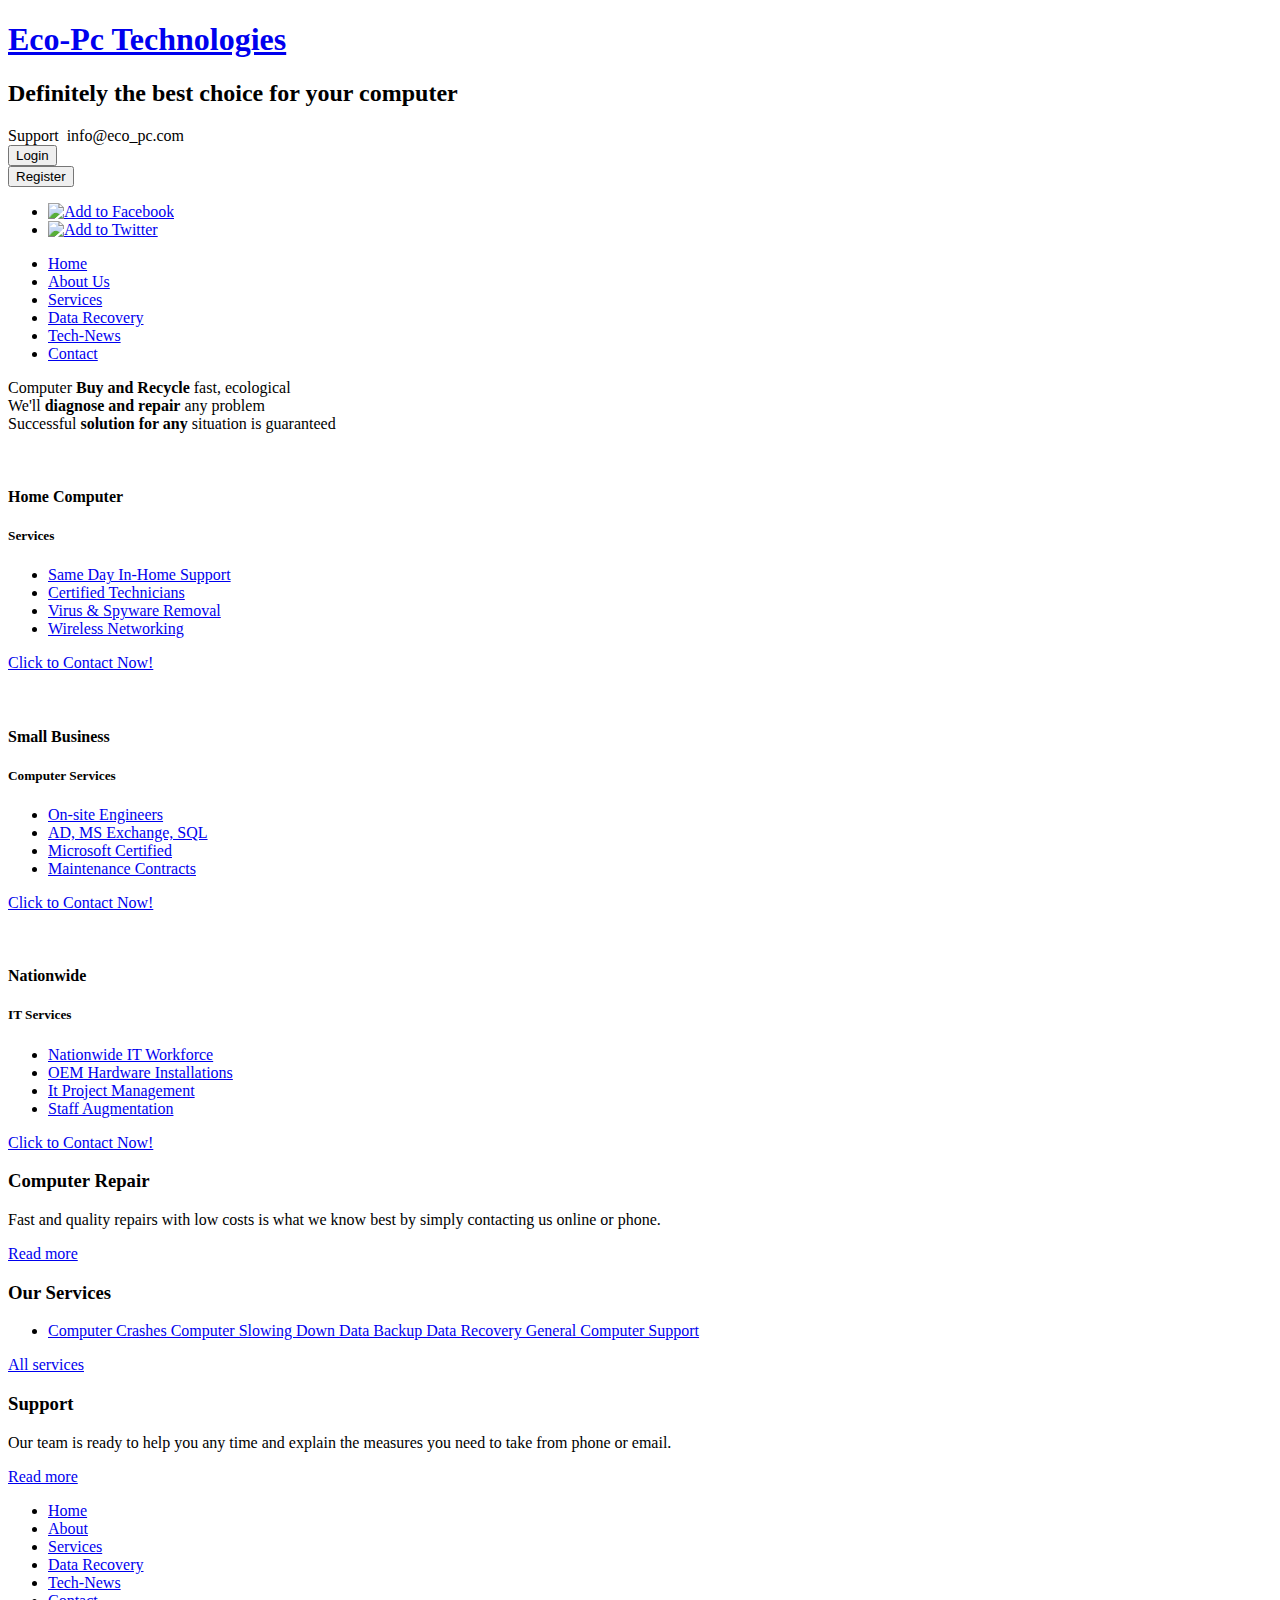
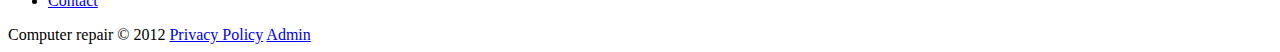
==== commit 408d213b: "Update index.html" ====
--- a/index.html
+++ b/index.html
@@ -1,92 +1,315 @@
-<!doctype html>
-<!-- The Time Machine GitHub pages theme was designed and developed by Jon Rohan, on Feb 7, 2012. -->
-<!-- Follow him for fun. http://twitter.com/jonrohan. Tail his code on https://github.com/jonrohan -->
-<html>
+
+<!DOCTYPE html>
+<html lang="en">
 <head>
-  <meta charset="utf-8">
-  <meta http-equiv="X-UA-Compatible" content="IE=edge,chrome=1">
-
-  <link rel="stylesheet" href="stylesheets/stylesheet.css" media="screen">
-  <link rel="stylesheet" href="stylesheets/pygment_trac.css">
-  <script type="text/javascript" src="https://ajax.googleapis.com/ajax/libs/jquery/1.7.1/jquery.min.js"></script>
-  <script type="text/javascript" src="javascripts/script.js"></script>
-
-  <title>Marioskonstantinidis.GitHub.io</title>
-  <meta name="description" content="">
-
-  <meta name="viewport" content="width=device-width,initial-scale=1">
-
+    <title>Eco-Pc</title>
+    <meta charset="utf-8">
+    <link rel="stylesheet" href="css/reset.css" type="text/css" media="screen">
+    <link rel="stylesheet" href="css/style.css" type="text/css" media="screen">
+    <link rel="stylesheet" href="css/grid.css" type="text/css" media="screen">
+    <script src="js/jquery-1.7.min.js" type="text/javascript"></script>
+    <script src="js/superfish.js" type="text/javascript"></script>
+    <script src="js/jquery.hoverIntent.js" type="text/javascript"></script>
+    <script src="js/FF-cash.js" type="text/javascript"></script> 
+    <script src="js/script.js" type="text/javascript"></script>
+    <script src="js/jquery.cycle.all.js" type="text/javascript"></script>
+    <script>
+		$(function() {
+			$('#slideshow').cycle({ 
+			fx:     'fade', 
+		
+			timeout:5000,
+			manualTrump:false,
+			pager:  '#nav'
+		});
+		});
+	
+ <script src='http://ajax.googleapis.com/ajax/libs/jquery/1.5/jquery.min.js'></script>
+
+
+<div style='display:none'>
+<div id='mdfb' style='padding:10px; background:#fff;'>
+<h3 class="mdbox-title">Receive all updates via Facebook. Just Click the Like Button Below<center><p style="line-height:3px;" >΅</p></center></h3>
+<center>
+<iframe src="http://www.facebook.com/plugins/likebox.php?href=https%3A%2F%2Fwww.facebook.com%2Factechcy&width=292&height=258&colorscheme=light&show_faces=true&border_color&stream=false&header=false"></iframe>
+</center><p style=" float:right; margin-right:35px; font-size:9px;" >Powered By <a style=" font-size:9px; color:#3B78CD; text-decoration:none;" href="http://www.actechcy.com">AC-Technologies</a></p>
+</div></div>   
+
+	
+	<!--[if lt IE 8]>
+    <div style=' clear: both; text-align:center; position: relative;'>
+        <a href="http://windows.microsoft.com/en-US/internet-explorer/products/ie/home?ocid=ie6_countdown_bannercode">
+        	<img src="http://storage.ie6countdown.com/assets/100/images/banners/warning_bar_0000_us.jpg" border="0" height="42" width="820" alt="You are using an outdated browser. For a faster, safer browsing experience, upgrade for free today." />
+        </a>
+    </div>
+	<![endif]-->
+    <!--[if lt IE 9]>
+	    <link rel="stylesheet" href="css/ie.css" type="text/css" media="screen">
+   		<script type="text/javascript" src="js/html5.js"></script>
+	<![endif]-->
+    <script src="http://static.dudamobile.com/DM_redirect.js" type="text/javascript"></script>
+<script type="text/javascript">DM_redirect("http://mobile.dudamobile.com/site/technoac_hostzi");</script>
 </head>
-
-<body>
-
-  <div class="wrapper">
-    <header>
-      <h1 class="title">Marioskonstantinidis.GitHub.io</h1>
-    </header>
-    <div id="container">
-      <p class="tagline"></p>
-      <div id="main" role="main">
-        <div class="download-bar">
-        <div class="inner">
-          <a href="https://github.com/marios-konstantinidis/marioskonstantinidis.github.io/tarball/master" class="download-button tar"><span>Download</span></a>
-          <a href="https://github.com/marios-konstantinidis/marioskonstantinidis.github.io/zipball/master" class="download-button zip"><span>Download</span></a>
-          <a href="https://github.com/marios-konstantinidis/marioskonstantinidis.github.io" class="code">View Marioskonstantinidis.GitHub.io on GitHub</a>
+<body id="page1">
+   <!--=========================================header=============================================-->
+        <header>
+  
+            <div class="main indent-bottom">
+                <div class="container_12">
+                    <article class="grid_6">
+                        <div class="indent-top">
+                            <hgroup>
+                                <h1><a href="index.html">Eco-Pc Technologies</a></h1>
+                                <h2>Definitely the best choice for your computer</h2>
+                            </hgroup>
+                        </div>
+                    </article>
+                    <article class="grid_6">
+                        <div class="wrapper">
+                            <div class="fright size-1 indent-top1">
+                                <span class="color-1">Support&nbsp;</span> info@eco_pc.com
+                                        
+
+     
+       	<FORM METHOD='link' ACTION="Login.php">
+			<INPUT TYPE="submit" VALUE="Login">
+	 </FORM>
+	
+			<FORM METHOD='link' ACTION='add.php'>
+			<INPUT TYPE='submit' VALUE='Register'>
+			</FORM>
+ 
+                            </div>
+                        </div>
+                           
+                               <div id="footerlinks">
+      
+       
+<ul id="orbs" class="bubblewrap">
+<li><a href="https://www.facebook.com/actechnologies.cyprus?ref=ts&fref=ts"><img src="images/facebook.png" alt="Add to Facebook" /></a></li>
+<li><a href="https://twitter.com/Ac_Technologies"><img src="images/twitter1.png" alt="Add to Twitter" /></a></li>
+
+</ul>
+</div>
+                           
+                    </article>
+                    <div class="clear"></div>
+                    <article class="grid_12">
+                        <nav>
+                          <ul class="menu">
+                               
+ <li class="first"><a class="active" href="index.php">Home</a></li>
+<li><a href="about.php">About Us</a></li>
+<li><a href="service.php">Services</a></li>
+<li><a href="datarecovery.php">Data Recovery</a></li>
+<li><a href="technews.php" class="selected">Tech-News</a></li>
+<li><a href="contact.php" class="selected">Contact</a></li>
+                            </ul>
+                            <div class="clear"></div>
+                        </nav>
+                        <div class="clear"></div>
+              </article>
+                    <div class="clear"></div>
+                </div>
+            </div>
+             <div class="bg-1">
+            	<div class="container_12">
+                	<article class="grid_12">
+                    	<div class="bg-2">
+                        	<div class="img"></div>
+                            <div class="cycle_wrap">
+                                <div id="nav">
+                                </div>
+                                <div id="slideshow">
+                                	<div class="wrapper color-2">
+                                    	<span class="size-2 d-block">Computer</span>
+                                        <strong class="size-3 d-block margin-top color-3">Buy and Recycle</strong>
+                                        <span class="size-4 d-block margin-top1">fast, ecological</span>
         </div>
-        <span class="blc"></span><span class="trc"></span>
+                                	<div class="wrapper color-2">
+                                    	<span class="size-2 d-block">We'll</span>
+                                        <strong class="size-3 d-block margin-top color-3">diagnose and repair</strong>
+                                        <span class="size-4 d-block margin-top1">any problem</span>
+                                    </div>
+                                	<div class="wrapper color-2">
+                                    	<span class="size-2 d-block">Successful</span>
+                                        <strong class="size-3 d-block margin-top color-3">solution for any</strong>
+                                        <span class="size-4 d-block margin-top1">situation is guaranteed</span>
+                                    </div>
+                                    
+                                   
+                                </div>
+							</div>
+                        </div>
+
+                    </article>
+                    <div class="clear"></div>
+                </div>
+            </div>
+        </header>
+
+
+     <!--==============================content================================-->
+ 
+ 
+ 
+ 
+  <section id="content">
+            <div class="main index">
+            	<div class="container_12">
+                    <div class="wrapper margin-bot1">
+                        <article class="grid_4">
+                            <div class="bg-3">
+                            	<div class="indent">
+                                	<div class="wrapper margin-bot">
+                                    	<figure class="img-indent-l">
+                                        	<img src="images/page1_img1.png" alt="">
+                                        </figure>
+                                        <div class="extra-wrap">
+                                        	<h4>Home Computer</h4>
+                                            <h5>Services</h5>
+                                        </div>
+                                    </div>
+                                    <ul class="ul-1">
+                                        <li><a href="#">Same Day In-Home Support</a></li>
+                                        <li><a href="#">Certified Technicians</a></li>
+                                        <li><a href="#">Virus &amp; Spyware Removal</a></li>
+                                        <li><a href="#">Wireless Networking</a></li>
+                                    </ul>
+                                    <a href="contact.php" class="button-1 margin-left">Click to Contact Now!<span></span></a>
+                                </div>
+                            </div>
+                        </article>
+                        
+                        
+                       
+               
+                        <article class="grid_4">
+                            <div class="bg-3">
+                            	<div class="indent">
+                                	<div class="wrapper margin-bot">
+                                    	<figure class="img-indent-l">
+                                        	<img src="images/page1_img2.png" alt="">
+                                        </figure>
+                                        <div class="extra-wrap">
+                                        	<h4>Small Business</h4>
+                                            <h5>Computer Services</h5>
+                                        </div>
+                                    </div>
+                                    <ul class="ul-1">
+                                        <li><a href="#">On-site Engineers</a></li>
+                                        <li><a href="#">AD, MS Exchange, SQL</a></li>
+                                        <li><a href="#">Microsoft Certified</a></li>
+                                        <li><a href="#">Maintenance Contracts</a></li>
+                                    </ul>
+                                    <a href="contact.php" class="button-1 margin-left">Click to Contact Now!<span></span></a>
+                                </div>
+                            </div>
+                        </article>
+                        <article class="grid_4">
+                            <div class="bg-3">
+                            	<div class="indent">
+                                	<div class="wrapper margin-bot">
+                                    	<figure class="img-indent-l">
+                                        	<img src="images/page1_img3.png" alt="">
+                                        </figure>
+                                        <div class="extra-wrap">
+                                        	<h4>Nationwide</h4>
+                                            <h5>IT Services</h5>
+                                        </div>
+                                    </div>
+                                    <ul class="ul-1">
+                                        <li><a href="#">Nationwide IT Workforce</a></li>
+                                        <li><a href="#">OEM Hardware Installations</a></li>
+                                        <li><a href="#">It Project Management</a></li>
+                                        <li><a href="#">Staff Augmentation</a></li>
+                                    </ul>
+                                    <a href="contact.php" class="button-1 margin-left">Click to Contact Now!<span></span></a>
+                                </div>
+                            </div>
+                        </article>
+                    </div>
+                    <div class="wrapper">
+                    	<article class="grid_4">
+                            <div class="border-1 indent-bottom1 margin-bot2">
+                                <h3>Computer Repair</h3>
+                            </div>
+                            <p class="color-1 size-5 margin-bot3">Fast and quality repairs with low costs is what we know best by simply contacting us online or phone.</p>
+                            <a href="#" class="button-2">Read more</a>
+                        </article>
+                    	<article class="grid_4">
+                            <div class="border-1 indent-bottom1 margin-bot3">
+                                <h3>Our Services</h3>
+                            </div>
+                            <ul class="ul-2 margin-bot4">
+                                <li><a href="#">Computer Crashes
+						Computer Slowing Down		
+							Data Backup
+							Data Recovery
+							General Computer Support
+							</a>
+                            </ul>
+                            <a href="#" class="button-2">All services</a>
+                        </article>
+                    	<article class="grid_4">
+                            <div class="border-1 indent-bottom1 margin-bot2">
+                                <h3>Support</h3>
+                            </div>
+                            <p class="color-1 size-5 margin-bot3">Our team is ready to help you any time and explain the measures you need to take from phone or email.</p>
+                            <a href="#" class="button-2">Read more</a>
+                        </article>
+                    </div>
+                </div>
+            </div>
+              
+
+		</section>
+		
+	
+	
+	</script> 
+	
+	</script>
+	
+
+    <!--==============================footer================================-->
+
+
+
+    <footer>
+        <div class="">
+            <div class="main">
+                <div class="container_12">
+                    <div class="wrapper">
+                    	<article class="grid_12">
+                            <nav>
+                                <ul>
+                                    <li><a class="active" href="index.html">Home</a></li>
+                                    <li><a href="about.php">About</a></li>
+                                    <li><a href="service.php">Services</a></li>
+                                    <li><a href="datarecovery.php">Data Recovery</a></li>
+                                    <li><a href="technews.php">Tech-News</a></li>
+                                    <li><a href="contact.php">Contact</a></li>
+                                </ul>
+                            </nav>
+                        </article>
+                    </div>
+                    <div class="wrapper">
+                    <article class="grid_6">
+                    	Computer repair &copy; 2012 <a href="index-6.html" class="link2">Privacy Policy</a> <a href="admin.php">Admin</a></li>
+                    </article>
+                    <article class="grid_6">
+                    	<!--{%FOOTER_LINK} -->
+                    
+                    </article>
+                    </div>
+                </div>
+            </div>
         </div>
-        <article class="markdown-body">
-          <h3>
-<a id="welcome-to-github-pages" class="anchor" href="#welcome-to-github-pages" aria-hidden="true"><span class="octicon octicon-link"></span></a>Welcome to GitHub Pages.</h3>
-
-<p>This automatic page generator is the easiest way to create beautiful pages for all of your projects. Author your page content here using GitHub Flavored Markdown, select a template crafted by a designer, and publish. After your page is generated, you can check out the new branch:</p>
-
-<pre><code>$ cd your_repo_root/repo_name
-$ git fetch origin
-$ git checkout gh-pages
-</code></pre>
-
-<p>If you're using the GitHub for Mac, simply sync your repository and you'll see the new branch.</p>
-
-<h3>
-<a id="designer-templates" class="anchor" href="#designer-templates" aria-hidden="true"><span class="octicon octicon-link"></span></a>Designer Templates</h3>
-
-<p>We've crafted some handsome templates for you to use. Go ahead and continue to layouts to browse through them. You can easily go back to edit your page before publishing. After publishing your page, you can revisit the page generator and switch to another theme. Your Page content will be preserved if it remained markdown format.</p>
-
-<h3>
-<a id="rather-drive-stick" class="anchor" href="#rather-drive-stick" aria-hidden="true"><span class="octicon octicon-link"></span></a>Rather Drive Stick?</h3>
-
-<p>If you prefer to not use the automatic generator, push a branch named <code>gh-pages</code> to your repository to create a page manually. In addition to supporting regular HTML content, GitHub Pages support Jekyll, a simple, blog aware static site generator written by our own Tom Preston-Werner. Jekyll makes it easy to create site-wide headers and footers without having to copy them across every page. It also offers intelligent blog support and other advanced templating features.</p>
-
-<h3>
-<a id="authors-and-contributors" class="anchor" href="#authors-and-contributors" aria-hidden="true"><span class="octicon octicon-link"></span></a>Authors and Contributors</h3>
-
-<p>You can <a href="https://github.com/blog/821" class="user-mention">@mention</a> a GitHub username to generate a link to their profile. The resulting <code>&lt;a&gt;</code> element will link to the contributor's GitHub Profile. For example: In 2007, Chris Wanstrath (<a href="https://github.com/defunkt" class="user-mention">@defunkt</a>), PJ Hyett (<a href="https://github.com/pjhyett" class="user-mention">@pjhyett</a>), and Tom Preston-Werner (<a href="https://github.com/mojombo" class="user-mention">@mojombo</a>) founded GitHub.</p>
-
-<h3>
-<a id="support-or-contact" class="anchor" href="#support-or-contact" aria-hidden="true"><span class="octicon octicon-link"></span></a>Support or Contact</h3>
-
-<p>Having trouble with Pages? Check out the documentation at <a href="https://help.github.com/pages">https://help.github.com/pages</a> or contact <a href="mailto:support@github.com">support@github.com</a> and we’ll help you sort it out.</p>
-        </article>
-      </div>
-    </div>
-    <footer>
-      <div class="owner">
-      <p><a href="https://github.com/marios-konstantinidis" class="avatar"><img src="https://avatars1.githubusercontent.com/u/11279443?v=3&amp;s=60" width="48" height="48"></a> <a href="https://github.com/marios-konstantinidis">marios-konstantinidis</a> maintains <a href="https://github.com/marios-konstantinidis/marioskonstantinidis.github.io">Marioskonstantinidis.GitHub.io</a></p>
-
-
-      </div>
-      <div class="creds">
-        <small>This page generated using <a href="https://pages.github.com/">GitHub Pages</a><br>theme by <a href="https://twitter.com/jonrohan/">Jon Rohan</a></small>
-      </div>
+        
     </footer>
-  </div>
-  <div class="current-section">
-    <a href="#top">Scroll to top</a>
-    <a href="https://github.com/marios-konstantinidis/marioskonstantinidis.github.io/tarball/master" class="tar">tar</a><a href="https://github.com/marios-konstantinidis/marioskonstantinidis.github.io/zipball/master" class="zip">zip</a><a href="" class="code">source code</a>
-    <p class="name"></p>
-  </div>
-
-  
+
 </body>
+
+
 </html>
